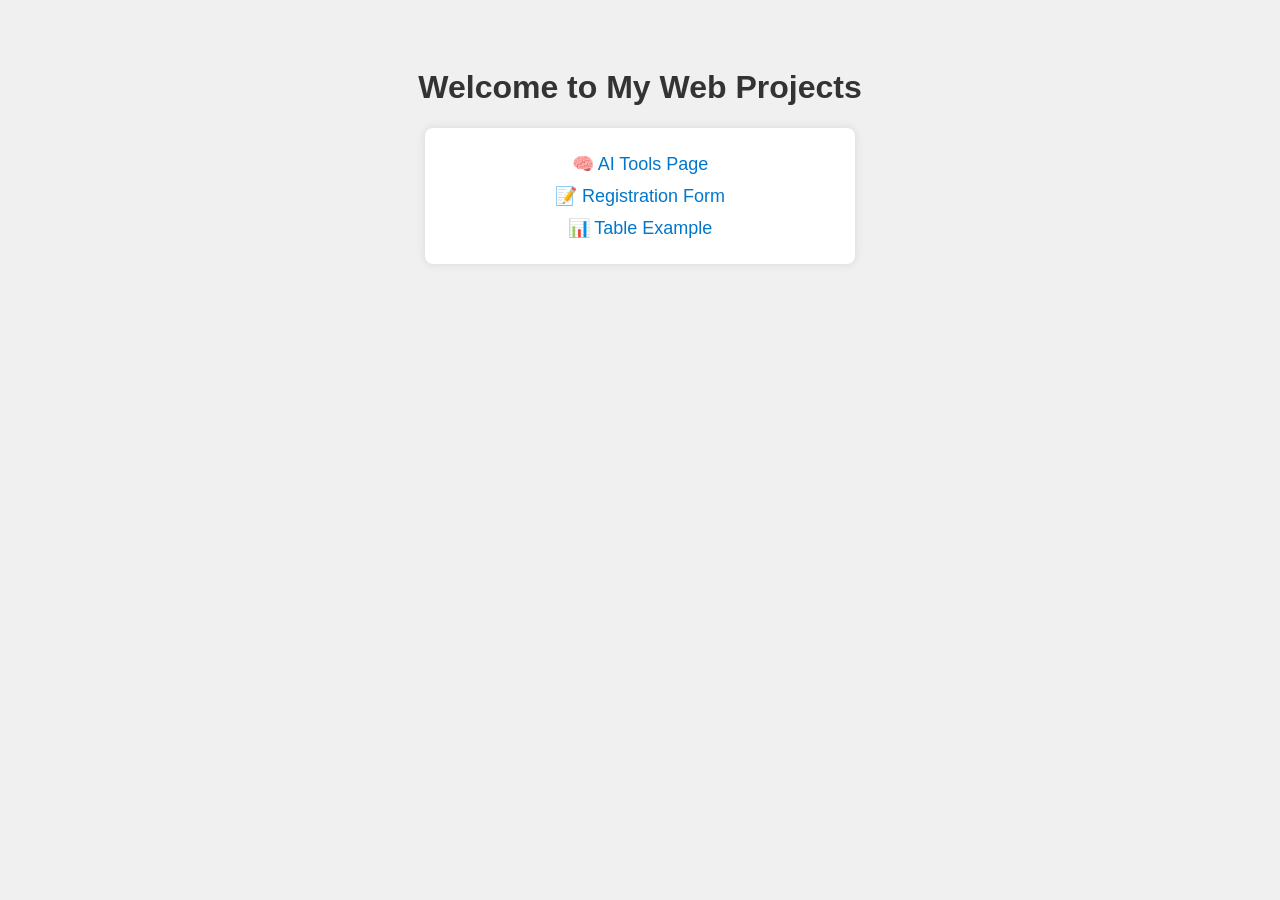
==== index.html @ e2f03530 "Add files via upload" ====
<!DOCTYPE html>
<html lang="en">
<head>
  <meta charset="UTF-8">
  <title>Welcome to My Web Projects</title>
  <style>
    body {
      font-family: Arial, sans-serif;
      text-align: center;
      padding: 40px;
      background-color: #f0f0f0;
    }
    h1 {
      color: #333;
    }
    .link-box {
      margin: 20px auto;
      padding: 15px;
      background: white;
      border-radius: 8px;
      width: 80%;
      max-width: 400px;
      box-shadow: 0 0 10px rgba(0,0,0,0.1);
    }
    a {
      display: block;
      margin: 10px 0;
      text-decoration: none;
      color: #0077cc;
      font-size: 18px;
    }
    a:hover {
      text-decoration: underline;
    }
  </style>
</head>
<body>
  <h1>Welcome to My Web Projects</h1>
  <div class="link-box">
    <a href="ai tools.html">🧠 AI Tools Page</a>
    <a href="basic_form.html">📝 Registration Form</a>
    <a href="table.html">📊 Table Example</a>
  </div>
</body>
</html>
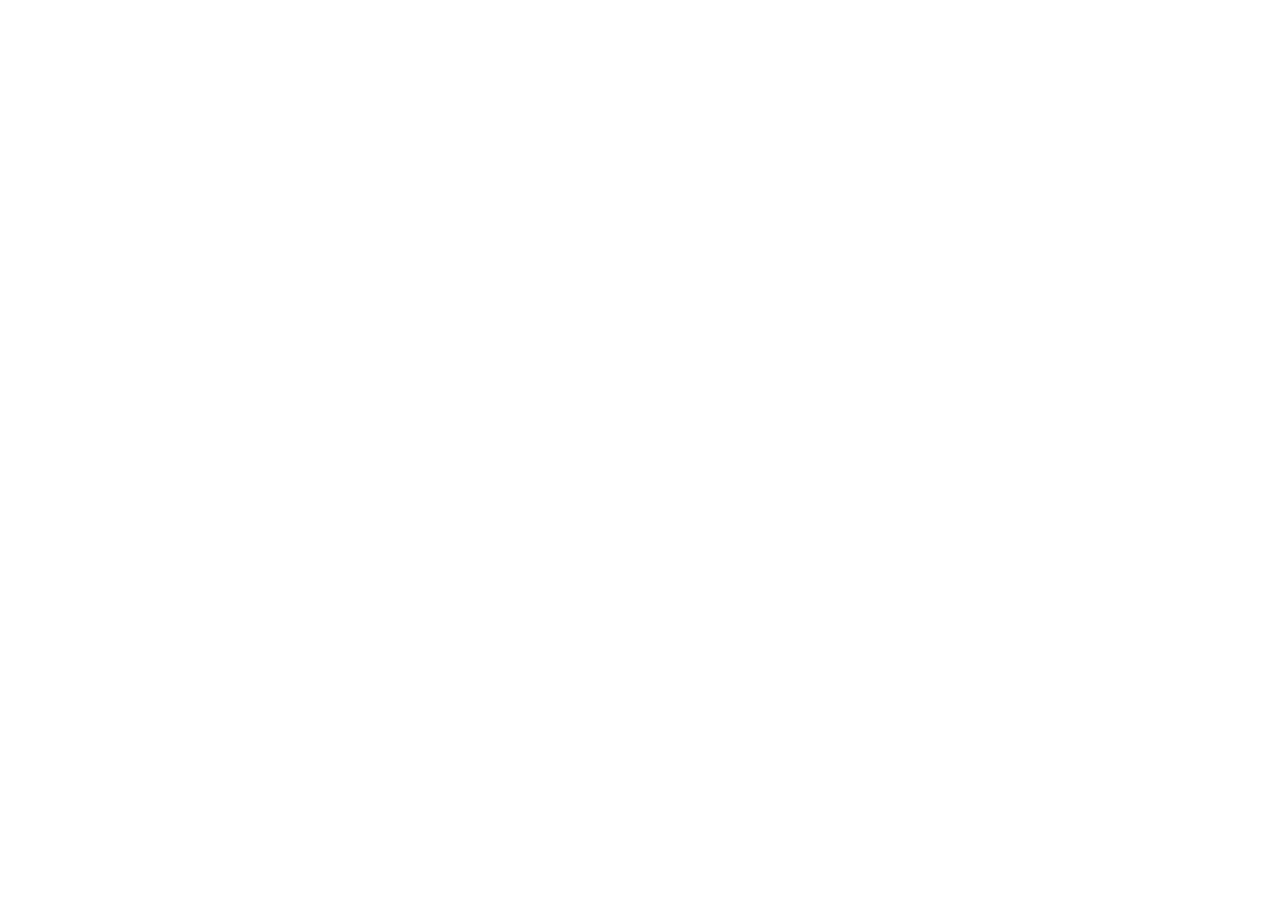
==== commit b9bfb01c: "Add files via upload" ====
--- a/index.html
+++ b/index.html
@@ -1,45 +1,28 @@
 <!DOCTYPE html>
-<html lang="en">
+<html>
 <head>
-  <meta charset="UTF-8">
-  <title>Welcome to My Web Projects</title>
-  <style>
-    body {
-      font-family: Arial, sans-serif;
-      text-align: center;
-      padding: 40px;
-      background-color: #f0f0f0;
-    }
-    h1 {
-      color: #333;
-    }
-    .link-box {
-      margin: 20px auto;
-      padding: 15px;
-      background: white;
-      border-radius: 8px;
-      width: 80%;
-      max-width: 400px;
-      box-shadow: 0 0 10px rgba(0,0,0,0.1);
-    }
-    a {
-      display: block;
-      margin: 10px 0;
-      text-decoration: none;
-      color: #0077cc;
-      font-size: 18px;
-    }
-    a:hover {
-      text-decoration: underline;
-    }
-  </style>
+    <title>Car on Road</title>
+    <link rel="stylesheet" href="body.css">
 </head>
 <body>
-  <h1>Welcome to My Web Projects</h1>
-  <div class="link-box">
-    <a href="ai tools.html">🧠 AI Tools Page</a>
-    <a href="basic_form.html">📝 Registration Form</a>
-    <a href="table.html">📊 Table Example</a>
+  <div class="road"></div>
+  <div class="car">
+    <div class="Card1"></div>
+    <div class="Headlight"></div>
+    <div class="Card2"></div>
+    <div class="Window"></div>
+    <div class="Wheel1"></div>
+    <div class="Wheel2"></div>
   </div>
+  <div class="tree">
+    <div class="stem"></div>
+    <div class="leaf leaf1"></div>
+    <div class="leaf leaf2"></div>
+    <div class="leaf leaf3"></div>
+    <div class="leaf leaf4"></div>
+    <div class="leaf leaf5"></div>
+    <div class="leaf leaf6"></div>
+  </div>
+  <div class="sun"></div>
 </body>
-</html>+</html>
